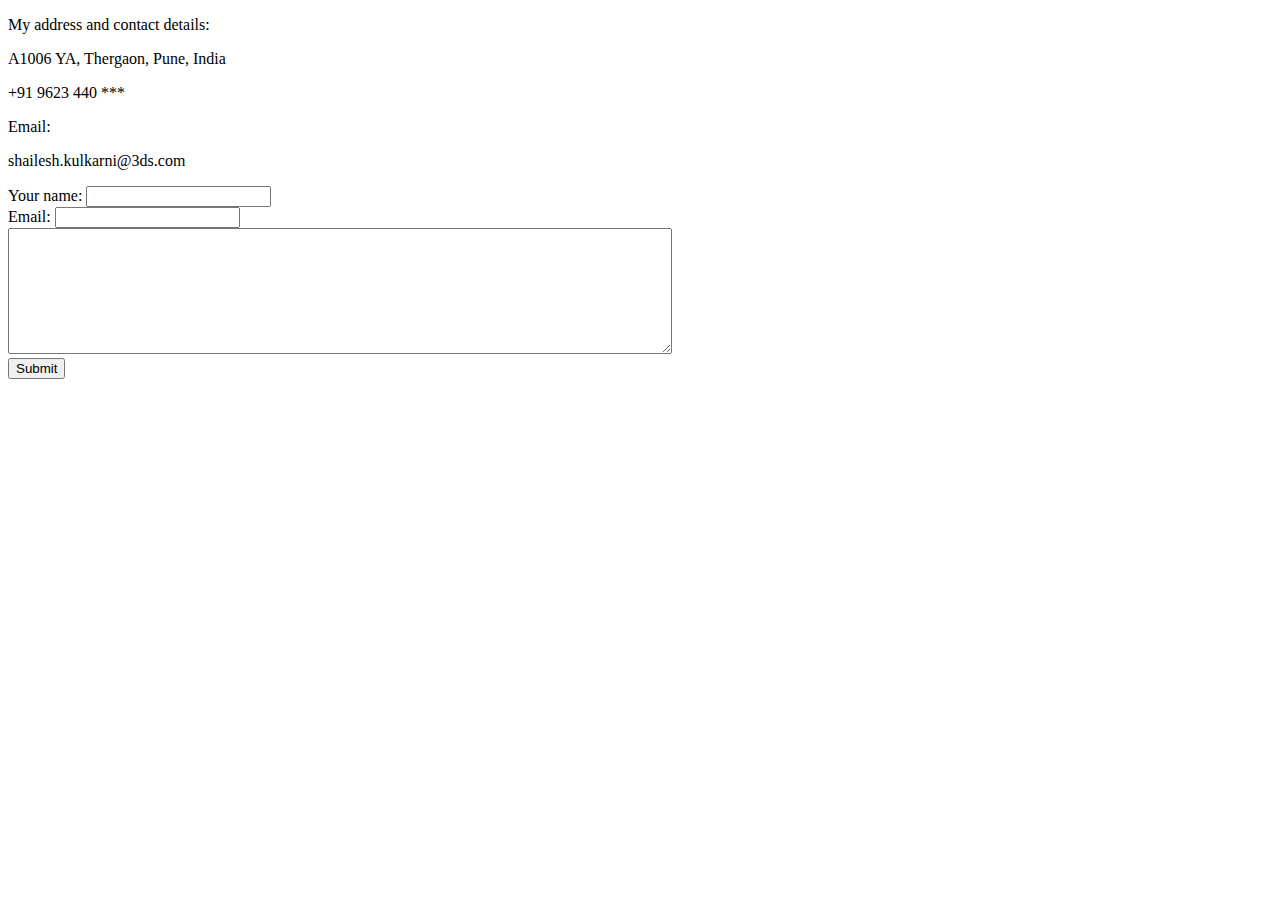
==== contact-me.html @ 269efa94 "CV is created with good profile htmls" ====
<!DOCTYPE html>
<html lang="en" dir="ltr">
  <head>
    <meta charset="utf-8">
    <title>My contact</title>
  </head>
  <body>
    <p>My address and contact details:</p>
    <p>A1006 YA, Thergaon, Pune, India</p>
    <p>+91 9623 440 ***</p>
    <label for="Email">Email:</label>
    <p>shailesh.kulkarni@3ds.com</p>


    <form class="" action="mailto:shaileshpkulkarni@gmail.com" method="post" enctype="text/plain">
      <label for="">Your name:</label>
      <input type="text" name="Name" value=""><br>
      <label for="">Email: </label>
      <input type="email" name="" value=""><br>
      <textarea name="name" rows="8" cols="80"></textarea>
      <br><input type="submit" />




      <!--<input type="color" name="" value=""><br>
      <label for="">Do you want to signup?</label>
      <input type="checkbox" name="" value=""><br>
      <label for="">Password: </label>
      <input type="password" name="" value="">
      <input type="submit" name=""   />
      <input type="date" name="" value="">=
      <input type="range" name="" value="">
      <input type="radio" name="" value="">  -->


  </body>
</html>
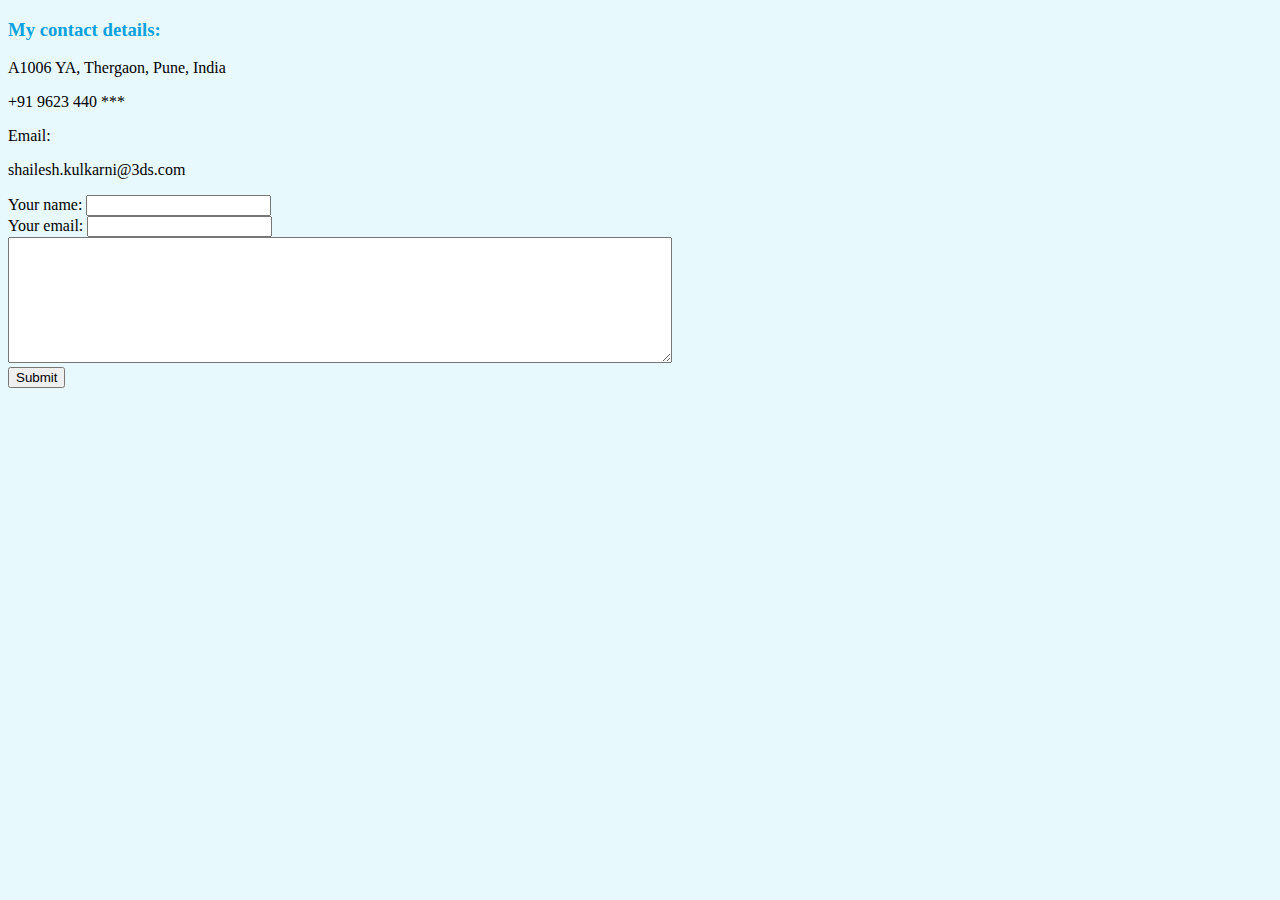
==== commit c67940d6: "Updated stylesheets" ====
--- a/contact-me.html
+++ b/contact-me.html
@@ -3,9 +3,10 @@
   <head>
     <meta charset="utf-8">
     <title>My contact</title>
+    <link rel="stylesheet" href="css/styles.css">
   </head>
   <body>
-    <p>My address and contact details:</p>
+    <h3>My contact details:</h3>
     <p>A1006 YA, Thergaon, Pune, India</p>
     <p>+91 9623 440 ***</p>
     <label for="Email">Email:</label>
@@ -15,7 +16,7 @@
     <form class="" action="mailto:shaileshpkulkarni@gmail.com" method="post" enctype="text/plain">
       <label for="">Your name:</label>
       <input type="text" name="Name" value=""><br>
-      <label for="">Email: </label>
+      <label for="">Your email:</label>
       <input type="email" name="" value=""><br>
       <textarea name="name" rows="8" cols="80"></textarea>
       <br><input type="submit" />
--- a/css/styles.css
+++ b/css/styles.css
@@ -0,0 +1,29 @@
+  body {
+    background-color: #E8F9FD;
+  }
+
+  hr {
+
+    border-style: none;
+    border-top-style: dotted;
+    height: 0px;
+    width: 4%;
+    border-width:5px;
+    border-color:gray;
+  }
+
+  h1, h2, h3{
+    color: #0AA1DD;
+  }
+
+  table {
+  border-collapse: collapse;
+  width: 50%;
+}
+
+th, td {
+  text-align: left;
+  padding: 8px;
+}
+
+tr:nth-child(even) {background-color: #f2f2f2;}
